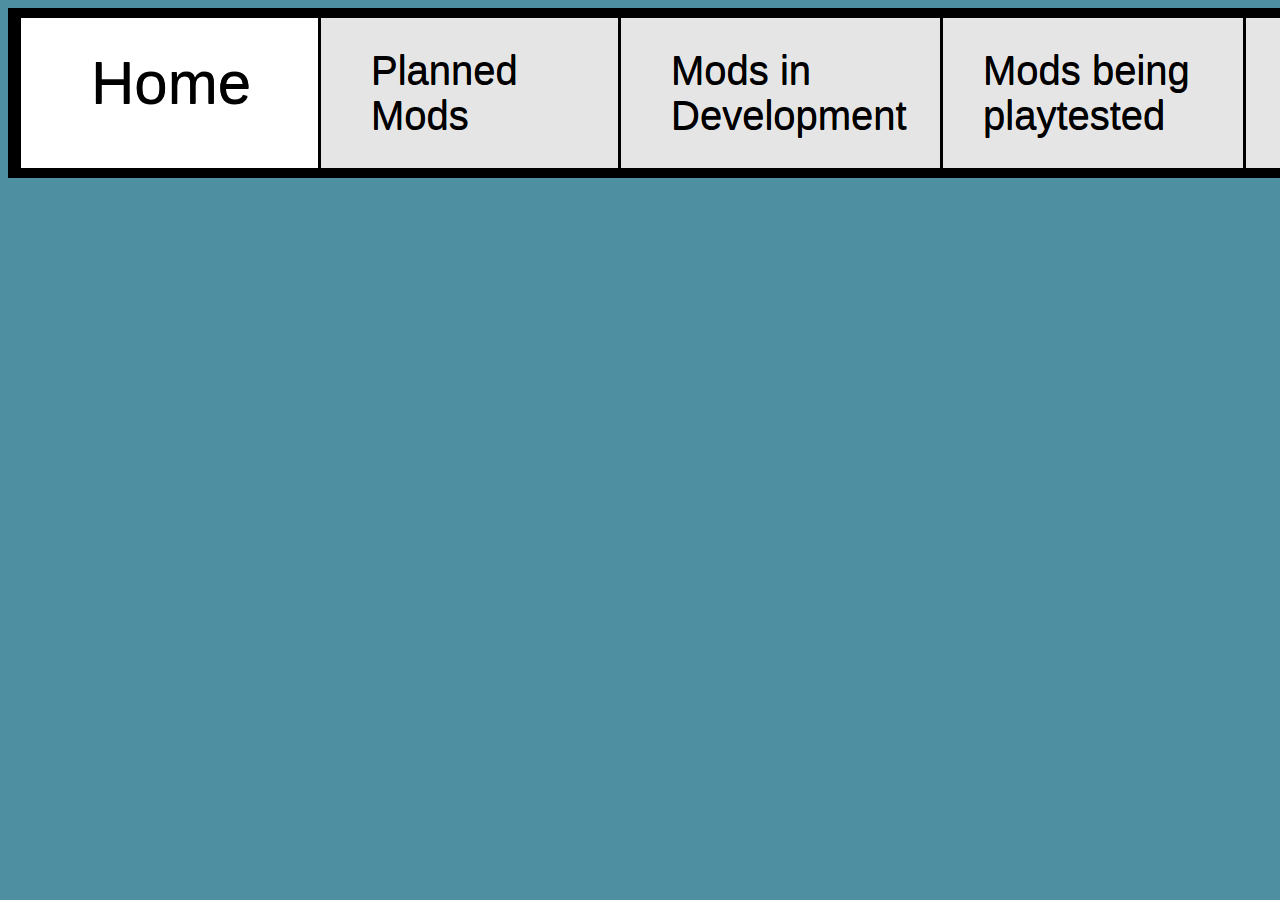
==== index.html @ 41d17d6b "FirstTest" ====
<html>
    <head>
        <title>Doki Doki Modding Club</title>
        <link rel="icon" href="Assets/DDMCLogo.png">
        <link rel="stylesheet" type="text/css" href="css/Button/WelcomeButtons.css">
        <link rel="stylesheet" type="text/css" href="css/Bar.css">
    </head>
    <body bgcolor="#4e90a2">
        <div id="ButtonsBar">
            <a href="/" class="Start">Home</a>
            <a href="/Planning.html" class="Planning">Planned Mods</a>
            <a href="/Development.html" class="Development">Mods in Development</a>
            <a href="/Mods.html" class="Mods">Finished Mods</a>
            <a href="/Playtesting.html" class="PT">Mods being playtested</a>
        </div>
    </body>
</html>
---- css/Button/WelcomeButtons.css ----
/*defining some things for [start]*/
.Start {
  text-align: center;
  border-style: solid;
  border-color: black;
  max-height: 90;
  min-height: 90;
  min-width: 200;
  max-width: 200;
  position: absolute;
  top: -3px;
	background-color:#ffffff;
	display:inline-block;
	cursor:pointer;
	color:#000000;
	font-family:Arial;
	font-size:60px;
	padding:30px 50px;
	text-decoration:none;
	text-shadow:0px 1px 0px #000000;
}

/*defining the Planned mods button*/
.Planning {
  border-style: solid;
  border-color: black;
  min-width: 220;
  max-width: 220;
  max-height: 90;
  min-height: 90;
  position: absolute;
  left: 300px;
  top: -3px;
	background-color:#E5E5E5;
	display:inline-block;
	cursor:pointer;
	color:#000000;
	font-family:Arial;
	font-size:40px;
	padding:30px 50px;
	text-decoration:none;
	text-shadow:0px 1px 0px #000000;
}
.Planning:hover {
	background-color:#ffffff;

}

/*defining the Development button*/
.Development {
  border-style: solid;
  border-color: black;
  min-width: 220;
  max-width: 220;
  min-height: 90;
  max-height: 90;
  position: absolute;
  left: 600px;
  top: -3px;
	background-color:#E5E5E5;
	display:inline-block;
	cursor:pointer;
	color:#000000;
	font-family:Arial;
	font-size:40px;
	padding:30px 50px;
	text-decoration:none;
	text-shadow:0px 1px 0px #000000;
}
.Development:hover {
	background-color:#ffffff;

}

/*defining the Mods button*/
.Mods {
  border-style: solid;
  border-color: black;
  min-width: 220;
  max-width: 220;
  max-height: 90;
  min-height: 90;
  position: absolute;
  left: 1225px;
  top: -3px;
	background-color:#E5E5E5;
	display:inline-block;
	cursor:pointer;
	color:#000000;
	font-family:Arial;
	font-size:40px;
	padding:30px 50px;
	text-decoration:none;
	text-shadow:0px 1px 0px #000000;
}
.Mods:hover {
	background-color:#ffffff;

}

.PT {
  border-style: solid;
  border-color: black;
  min-width: 220;
  max-width: 220;
  min-height: 90;
  max-height: 90;
  position: absolute;
  left: 922px;
  top: -3px;
	background-color:#E5E5E5;
	display:inline-block;
	cursor:pointer;
	color:#000000;
	font-family:Arial;
	font-size:40px;
	padding:30px 40px;
	text-decoration:none;
	text-shadow:0px 1px 0px #000000;
}
.PT:hover {
	background-color:#ffffff;

}
---- css/Bar.css ----
#ButtonsBar{
  position:absolute;
  background-color: white;
  border-style: solid;
  border-color: black;
  border-width: 10;
  height: 150;
  width: 1550;
}
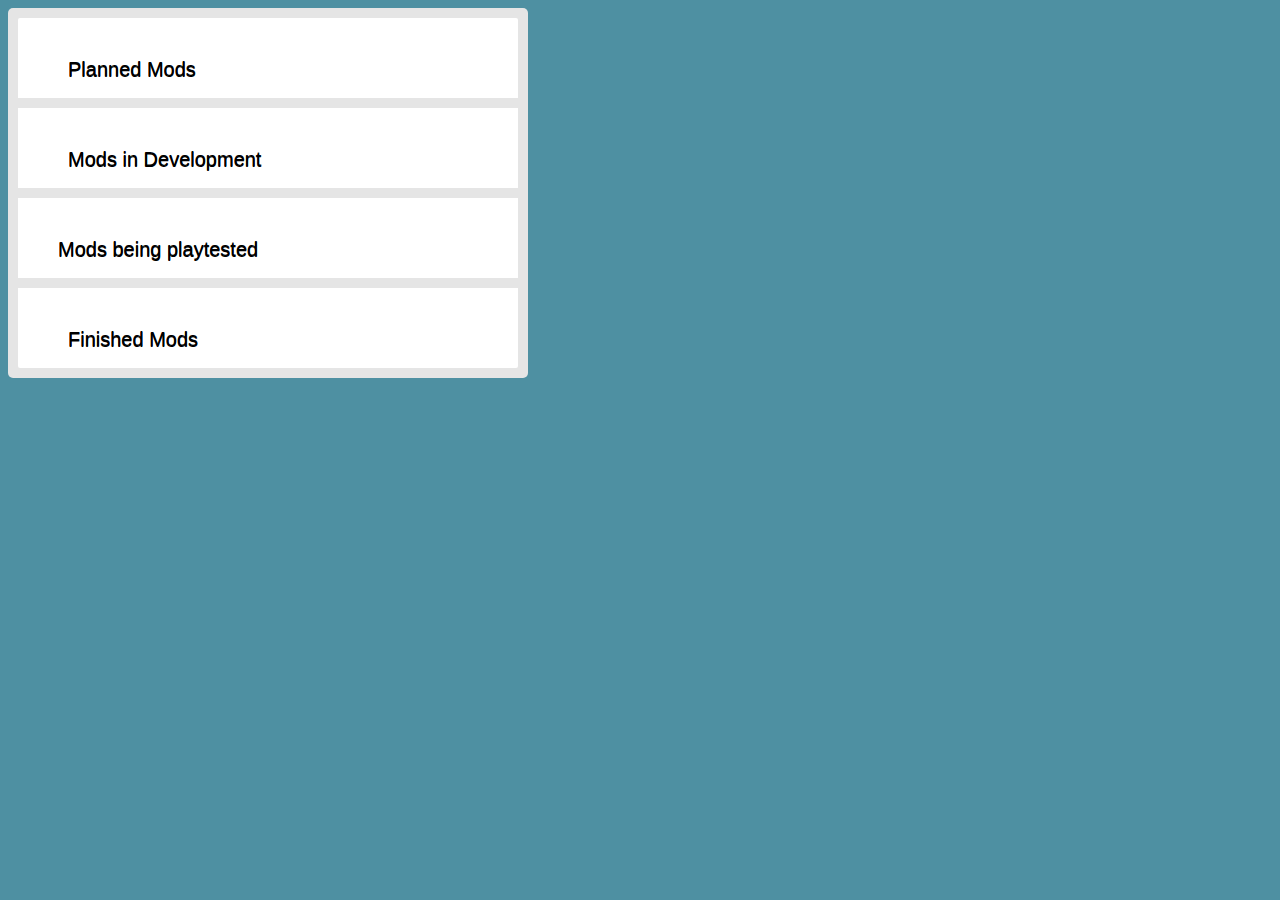
==== commit 6c84f8e2: "SecondTest" ====
--- a/index.html
+++ b/index.html
@@ -4,14 +4,20 @@
         <link rel="icon" href="Assets/DDMCLogo.png">
         <link rel="stylesheet" type="text/css" href="css/Button/WelcomeButtons.css">
         <link rel="stylesheet" type="text/css" href="css/Bar.css">
+        <link rel="stylesheet" type="text/css" href="css/DropDowns.css">
+        <script src="JS/Drop.js"></script>
     </head>
     <body bgcolor="#4e90a2">
         <div id="ButtonsBar">
-            <a href="/" class="Start">Home</a>
-            <a href="/Planning.html" class="Planning">Planned Mods</a>
-            <a href="/Development.html" class="Development">Mods in Development</a>
-            <a href="/Mods.html" class="Mods">Finished Mods</a>
-            <a href="/Playtesting.html" class="PT">Mods being playtested</a>
+          <div class="PlanningDown">
+            <button onclick="DropDownPlanning()" class="Planning">Planned Mods</button>
+            <div id="PlanningDrop" class="PlanningContent">
+                <button>Useless button</button>
+            </div>
+          </div>
+            <button class="Development">Mods in Development</button>
+            <button class="Mods">Finished Mods</button>
+            <button class="PT">Mods being playtested</button>
         </div>
     </body>
 </html>
--- a/css/Button/WelcomeButtons.css
+++ b/css/Button/WelcomeButtons.css
@@ -1,43 +1,24 @@
-/*defining some things for [start]*/
-.Start {
-  text-align: center;
-  border-style: solid;
-  border-color: black;
-  max-height: 90;
-  min-height: 90;
-  min-width: 200;
-  max-width: 200;
+/*defining the Planned mods button*/
+.Planning {
+  z-index: 1;
+  border-top-left-radius: 2px;
+  border-top-right-radius: 2px;
+  border: none;
+  text-align: left;
+  min-width: 500;
+  max-width: 500;
+  max-height: 20;
+  min-height: 20;
   position: absolute;
-  top: -3px;
+  left: 10px;
+  top: 10px;
 	background-color:#ffffff;
 	display:inline-block;
 	cursor:pointer;
 	color:#000000;
 	font-family:Arial;
-	font-size:60px;
-	padding:30px 50px;
-	text-decoration:none;
-	text-shadow:0px 1px 0px #000000;
-}
-
-/*defining the Planned mods button*/
-.Planning {
-  border-style: solid;
-  border-color: black;
-  min-width: 220;
-  max-width: 220;
-  max-height: 90;
-  min-height: 90;
-  position: absolute;
-  left: 300px;
-  top: -3px;
-	background-color:#E5E5E5;
-	display:inline-block;
-	cursor:pointer;
-	color:#000000;
-	font-family:Arial;
-	font-size:40px;
-	padding:30px 50px;
+	font-size:20px;
+	padding:40px 50px;
 	text-decoration:none;
 	text-shadow:0px 1px 0px #000000;
 }
@@ -48,22 +29,23 @@
 
 /*defining the Development button*/
 .Development {
-  border-style: solid;
-  border-color: black;
-  min-width: 220;
-  max-width: 220;
-  min-height: 90;
-  max-height: 90;
+  z-index: 2;
+  border: none;
+  text-align: left;
+  min-width: 500;
+  max-width: 500;
+  min-height: 20;
+  max-height: 20;
   position: absolute;
-  left: 600px;
-  top: -3px;
-	background-color:#E5E5E5;
+  left: 10px;
+  top: 100px;
+	background-color:#ffffff;
 	display:inline-block;
 	cursor:pointer;
 	color:#000000;
 	font-family:Arial;
-	font-size:40px;
-	padding:30px 50px;
+	font-size:20px;
+	padding:40px 50px;
 	text-decoration:none;
 	text-shadow:0px 1px 0px #000000;
 }
@@ -74,22 +56,25 @@
 
 /*defining the Mods button*/
 .Mods {
-  border-style: solid;
-  border-color: black;
-  min-width: 220;
-  max-width: 220;
-  max-height: 90;
-  min-height: 90;
+  z-index: 3;
+  border-bottom-left-radius: 2px;
+  border-bottom-right-radius: 2px;
+  text-align: left;
+  border: none;
+  min-width: 500;
+  max-width: 500;
+  max-height: 20;
+  min-height: 20;
   position: absolute;
-  left: 1225px;
-  top: -3px;
-	background-color:#E5E5E5;
+  left: 10px;
+  top: 280px;
+	background-color:#ffffff;
 	display:inline-block;
 	cursor:pointer;
 	color:#000000;
 	font-family:Arial;
-	font-size:40px;
-	padding:30px 50px;
+	font-size:20px;
+	padding:40px 50px;
 	text-decoration:none;
 	text-shadow:0px 1px 0px #000000;
 }
@@ -99,22 +84,23 @@
 }
 
 .PT {
-  border-style: solid;
-  border-color: black;
-  min-width: 220;
-  max-width: 220;
-  min-height: 90;
-  max-height: 90;
+  z-index: 4;
+  text-align: left;
+  border: none;
+  min-width: 500;
+  max-width: 500;
+  min-height: 20;
+  max-height: 20;
   position: absolute;
-  left: 922px;
-  top: -3px;
-	background-color:#E5E5E5;
+  left: 10px;
+  top: 190px;
+	background-color:#ffffff;
 	display:inline-block;
 	cursor:pointer;
 	color:#000000;
 	font-family:Arial;
-	font-size:40px;
-	padding:30px 40px;
+	font-size:20px;
+	padding:40px 40px;
 	text-decoration:none;
 	text-shadow:0px 1px 0px #000000;
 }
--- a/css/Bar.css
+++ b/css/Bar.css
@@ -1,9 +1,7 @@
 #ButtonsBar{
   position:absolute;
-  background-color: white;
-  border-style: solid;
-  border-color: black;
-  border-width: 10;
-  height: 150;
-  width: 1550;
+  background-color: #E5E5E5;
+  border-radius: 5px;
+  width: 520px;
+  height: 370px;
 }
--- a/css/DropDowns.css
+++ b/css/DropDowns.css
@@ -0,0 +1,38 @@
+.PlanningContent{
+  display: none;
+  z-index: 100;
+  min-width:100px;
+  max-width:100px;
+  min-height: 100px;
+  max-height: 100px;
+  position: absolute;
+  left: 10px;
+  top: 90px;
+}
+
+.PlanningDown{
+  position: relative;
+  display: inline-block;
+}
+
+.PlanningContent button{
+  box-shadow: 0px 8px 16px 0px rgba(0,0,0,0.2);
+  text-align: center;
+  min-width: 500;
+  max-width: 500;
+  min-height: 20;
+  max-height: 20;
+  padding: 40px 40px;
+  left: 10px;
+  background-color:#C1C1C1;
+  border: none;
+  font-size: 30px;
+  font-family: Arial;
+  display: block;
+
+}
+.PlanningContent button:hover{
+  background-color: #8F8F8F;
+}
+
+.show {display:block;}
